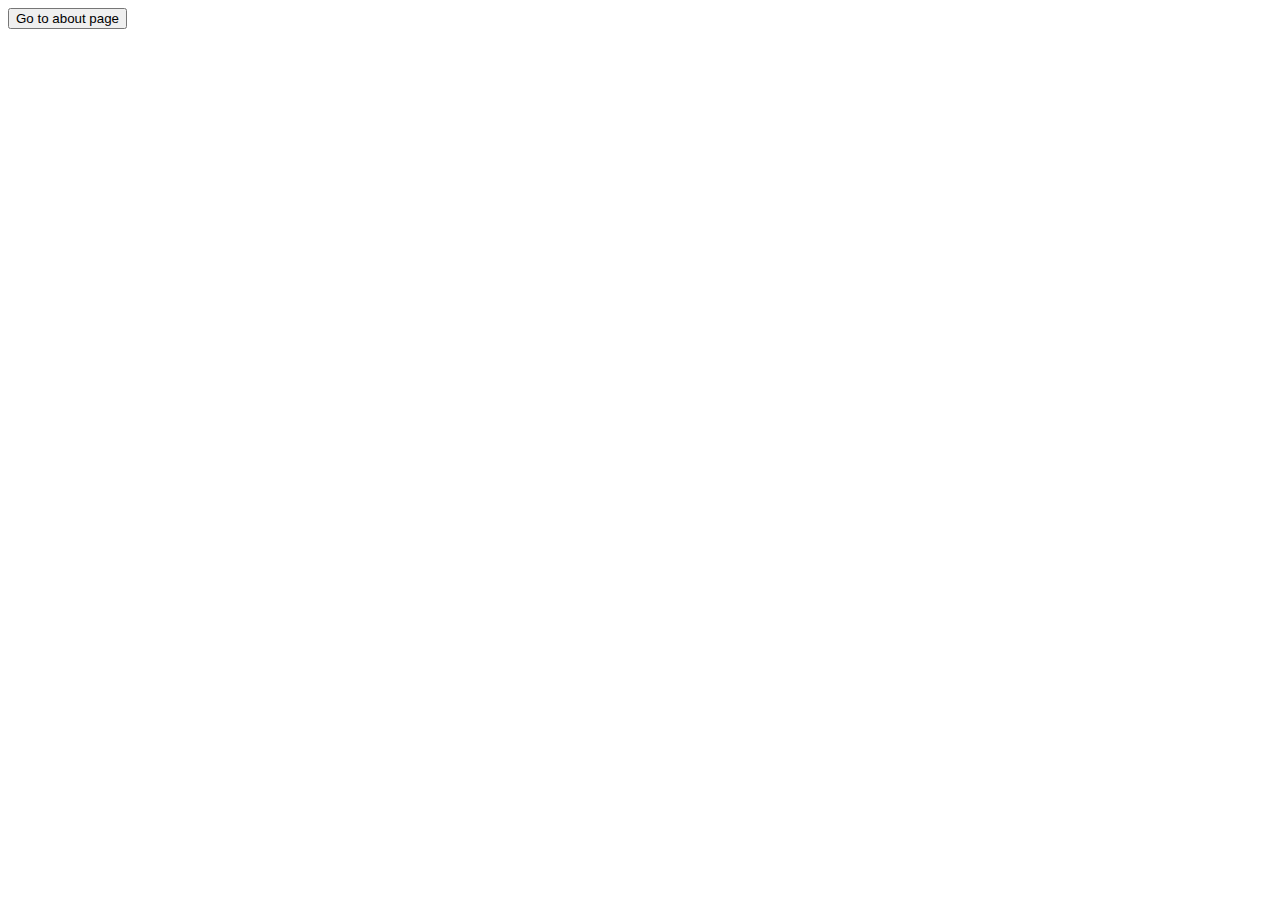
==== templates/home.html @ e0ccf3a2 "3" ====
<!DOCTYPE html>
<html lang="en">
<head>
    <meta charset="UTF-8">
    <meta name="viewport" content="width=device-width, initial-scale=1.0">
    <title>Document</title>
    <a href="/about"><button>Go to about page</button></a>
</head>
<body>
    
</body>
</html>
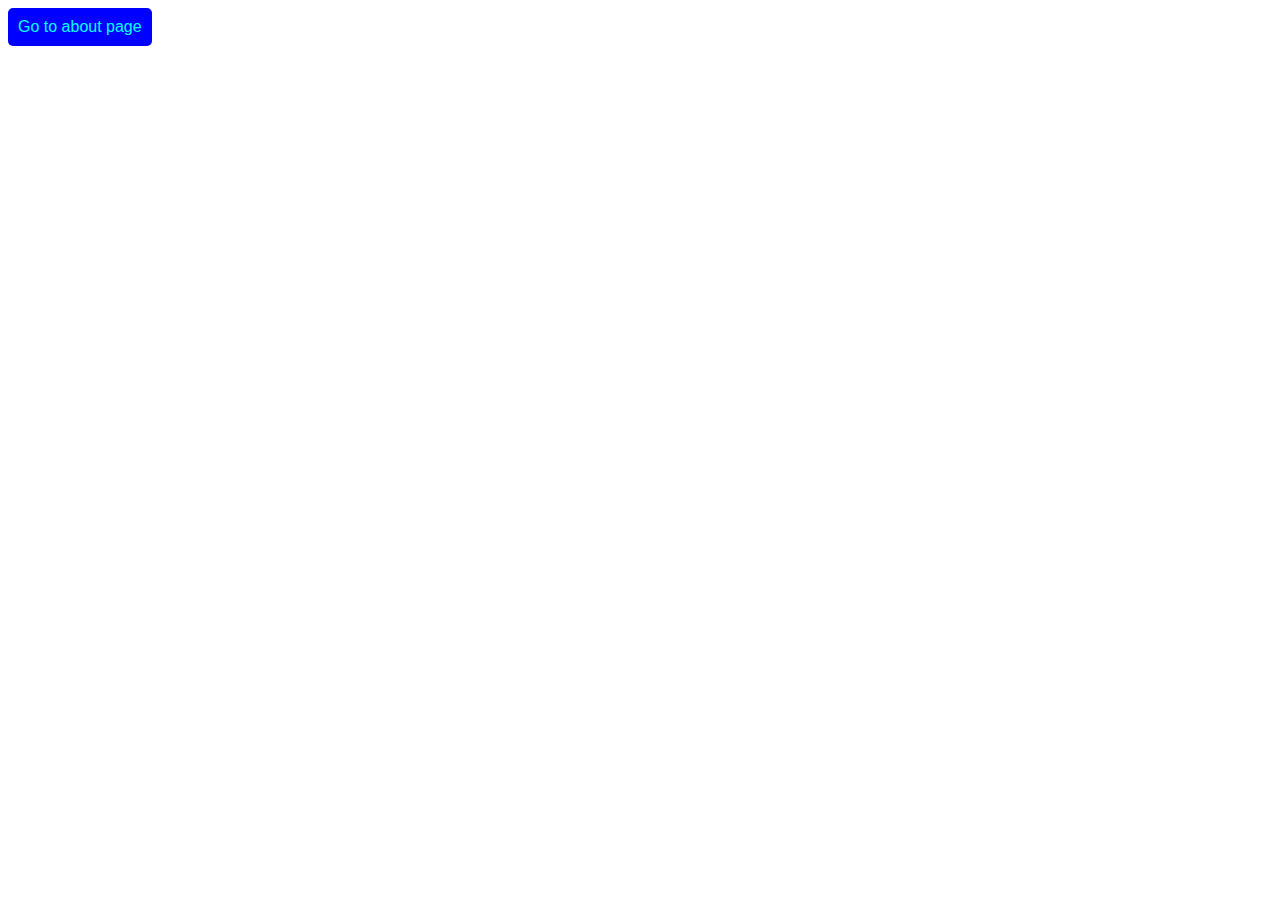
==== commit 1cc9bf90: "5" ====
--- a/templates/home.html
+++ b/templates/home.html
@@ -1,6 +1,7 @@
 <!DOCTYPE html>
 <html lang="en">
 <head>
+    <link rel="stylesheet" type="text/css" href="/static/styles.css">
     <meta charset="UTF-8">
     <meta name="viewport" content="width=device-width, initial-scale=1.0">
     <title>Document</title>
--- a/static/styles.css
+++ b/static/styles.css
@@ -0,0 +1,13 @@
+button {
+    padding: 10px;
+    background-color: blue;
+    color: aqua;
+    border: 1cm;
+    border-radius: 5px;
+    cursor: crosshair;
+    font-size: 16px;
+}
+
+button:hover {
+    background-color: brown;
+}